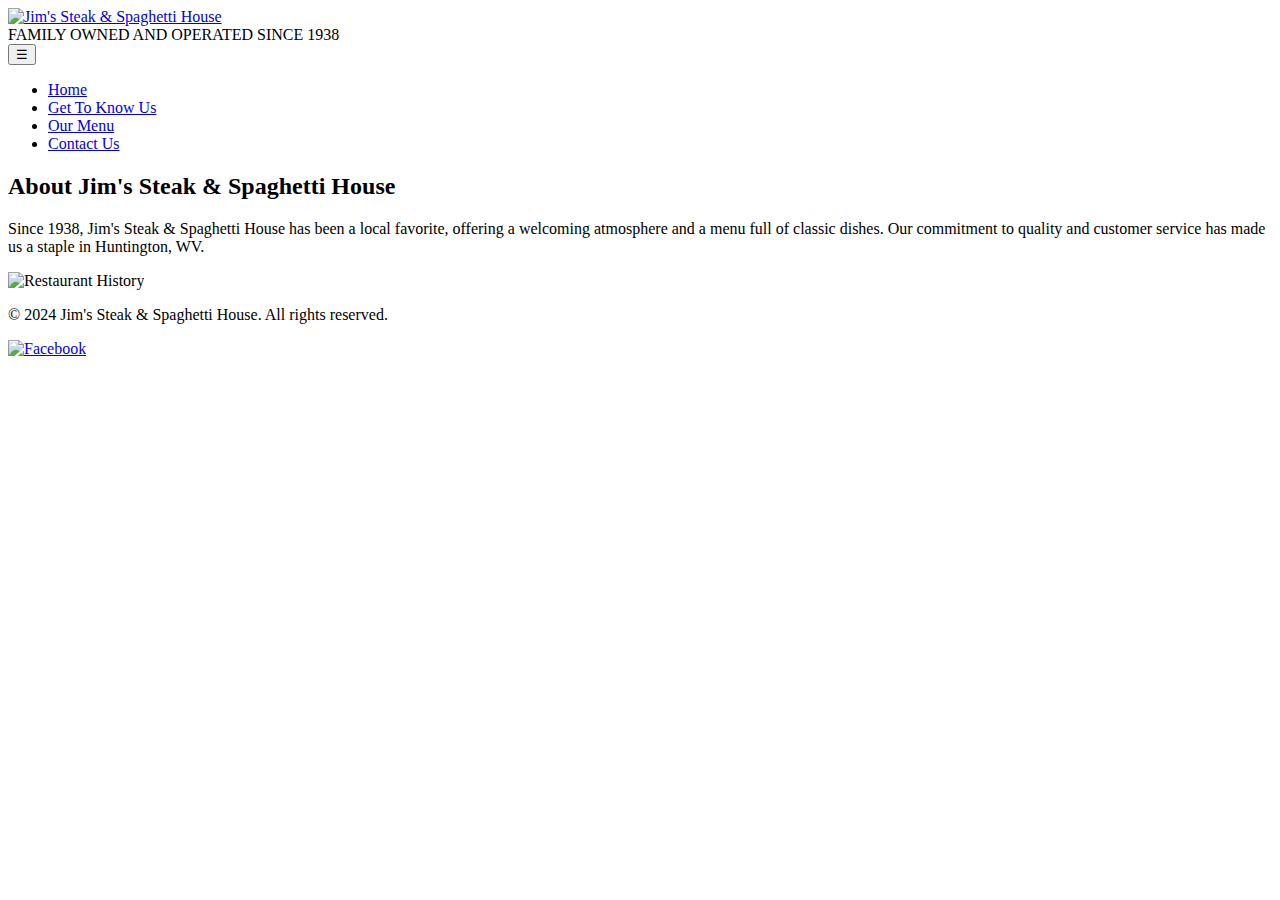
==== about.html @ 530b9b2a "Add files via upload" ====
<!DOCTYPE html>
<html lang="en">
<head>
    <meta charset="UTF-8">
    <meta name="viewport" content="width=device-width, initial-scale=1.0">
    <title>About Us - Jim's Steak & Spaghetti House</title>
    <link href="https://fonts.googleapis.com/css2?family=Open+Sans:wght@400;700&family=Open+Sans+Condensed:wght@700&display=swap" rel="stylesheet">
    <link rel="stylesheet" href="css/styles.css">
</head>
<body>
<!-- Header -->
<header class="header">
    <div class="headleft">
        <a href="index.html"><img src="assets/images/mainlogo3.png" alt="Jim's Steak & Spaghetti House"></a>
    </div>
    <div class="headright">FAMILY OWNED AND OPERATED SINCE 1938</div>
    <button id="menu-toggle" class="hamburger-menu">☰</button>
    <nav class="navbar">
        <ul>
            <li><a href="index.html">Home</a></li>
            <li><a href="about.html">Get To Know Us</a></li>
            <li><a href="menu.html">Our Menu</a></li>
            <li><a href="contact.html">Contact Us</a></li>
        </ul>
    </nav>
</header>


<!-- About Section -->
<main class="about-section">
    <h2>About Jim's Steak & Spaghetti House</h2>
    <p>Since 1938, Jim's Steak & Spaghetti House has been a local favorite, offering a welcoming atmosphere and a menu full of classic dishes. Our commitment to quality and customer service has made us a staple in Huntington, WV.</p>
    <img src="IMAGE" alt="Restaurant History">
</main>

<!-- Footer -->
<footer>
    <p>&copy; 2024 Jim's Steak & Spaghetti House. All rights reserved.</p>
    <div id="fbcon"><a href="https://www.facebook.com/jimsrestaurant" target="_BLANK"><img src="assets/images/fblogo2.png" alt="Facebook"></a></div>

</footer>

<script src="script.js"></script>
</body>
</html>
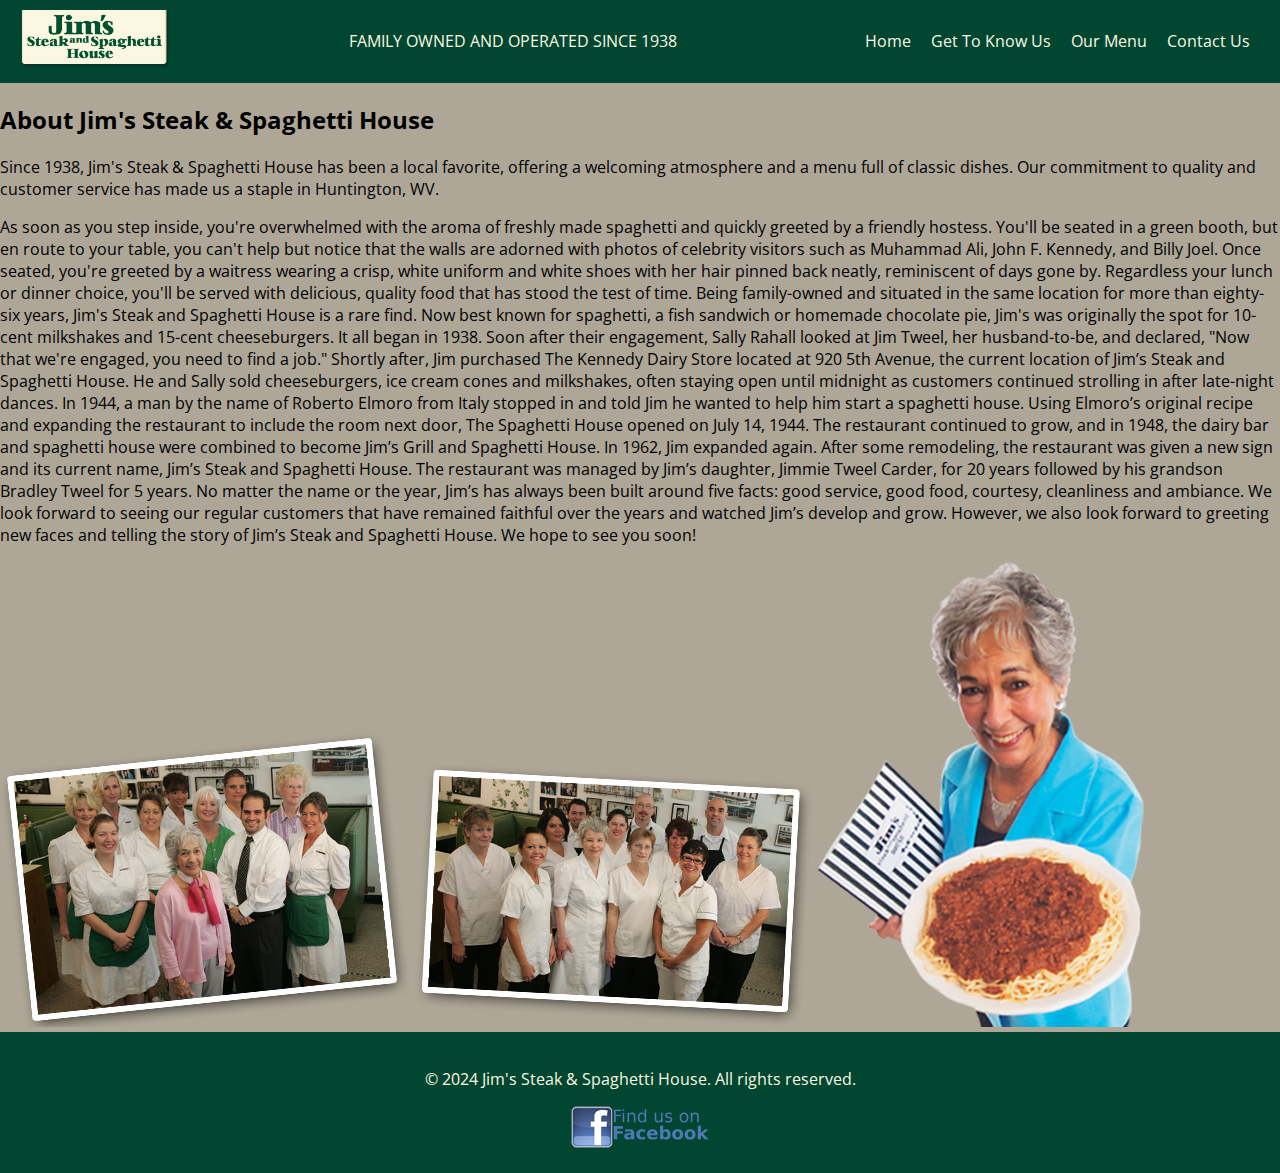
==== commit 1b9737c0: "Add files via upload" ====
--- a/about.html
+++ b/about.html
@@ -3,6 +3,7 @@
 <head>
     <meta charset="UTF-8">
     <meta name="viewport" content="width=device-width, initial-scale=1.0">
+    <link rel="icon" href="/assets/images/favicon.ico">
     <title>About Us - Jim's Steak & Spaghetti House</title>
     <link href="https://fonts.googleapis.com/css2?family=Open+Sans:wght@400;700&family=Open+Sans+Condensed:wght@700&display=swap" rel="stylesheet">
     <link rel="stylesheet" href="css/styles.css">
@@ -28,9 +29,22 @@
 
 <!-- About Section -->
 <main class="about-section">
-    <h2>About Jim's Steak & Spaghetti House</h2>
-    <p>Since 1938, Jim's Steak & Spaghetti House has been a local favorite, offering a welcoming atmosphere and a menu full of classic dishes. Our commitment to quality and customer service has made us a staple in Huntington, WV.</p>
-    <img src="IMAGE" alt="Restaurant History">
+    <h2 class="about-info">About Jim's Steak & Spaghetti House</h2>
+    <p class="about-info">Since 1938, Jim's Steak & Spaghetti House has been a local favorite, offering a welcoming atmosphere and a menu full of classic dishes. Our commitment to quality and customer service has made us a staple in Huntington, WV.</p>
+    <p class="about-info">As soon as you step inside, you're overwhelmed with the aroma of freshly made spaghetti and quickly greeted by a friendly hostess. You'll be seated in a green booth, but en route to your table, you can't help but notice that the walls are adorned with photos of celebrity visitors such as Muhammad Ali, John F. Kennedy, and Billy Joel. Once seated, you're greeted by a waitress wearing a crisp, white uniform and white shoes with her hair pinned back neatly, reminiscent of days gone by. Regardless your lunch or dinner choice, you'll be served with delicious, quality food that has stood the test of time.
+
+        Being family-owned and situated in the same location for more than eighty-six years, Jim's Steak and Spaghetti House is a rare find. Now best known for spaghetti, a fish sandwich or homemade chocolate pie, Jim's was originally the spot for 10-cent milkshakes and 15-cent cheeseburgers.
+        
+        It all began in 1938. Soon after their engagement, Sally Rahall looked at Jim Tweel, her husband-to-be, and declared, "Now that we're engaged, you need to find a job."
+        
+        Shortly after, Jim purchased The Kennedy Dairy Store located at 920 5th Avenue, the current location of Jim’s Steak and Spaghetti House. He and Sally sold cheeseburgers, ice cream cones and milkshakes, often staying open until midnight as customers continued strolling in after late-night dances. In 1944, a man by the name of Roberto Elmoro from Italy stopped in and told Jim he wanted to help him start a spaghetti house. Using Elmoro’s original recipe and expanding the restaurant to include the room next door, The Spaghetti House opened on July 14, 1944.
+        
+        The restaurant continued to grow, and in 1948, the dairy bar and spaghetti house were combined to become Jim’s Grill and Spaghetti House. In 1962, Jim expanded again. After some remodeling, the restaurant was given a new sign and its current name, Jim’s Steak and Spaghetti House. The restaurant was managed by Jim’s daughter, Jimmie Tweel Carder, for 20 years followed by his grandson Bradley Tweel for 5 years. 
+        
+        No matter the name or the year, Jim’s has always been built around five facts: good service, good food, courtesy, cleanliness and ambiance. We look forward to seeing our regular customers that have remained faithful over the years and watched Jim’s develop and grow. However, we also look forward to greeting new faces and telling the story of Jim’s Steak and Spaghetti House. We hope to see you soon!</p>
+    <img class="about-info" src="/assets/images/staff1.png" alt="Restaurant History">
+    <img src="/assets/images/staff2.png" alt="">
+    <img src="assets/images/jimmie5.png" alt="">
 </main>
 
 <!-- Footer -->
--- a/css/styles.css
+++ b/css/styles.css
@@ -0,0 +1,332 @@
+@charset "utf-8";
+
+/* Base Styles */
+html, body {
+    margin: 0;
+    padding: 0;
+    overflow-x: hidden;
+    font-family: 'Open Sans', sans-serif;
+    width: 100%;
+    max-width: 100%;
+    min-height: 100vh;
+    background-color: #aea797;
+}
+
+/* Base Flexbox Layout */
+body {
+    display: -webkit-flex;
+    display: flex;
+    -webkit-flex-direction: column;
+    flex-direction: column;
+}
+
+/* Header Styles */
+.header {
+    display: -webkit-flex;
+    display: flex;
+    -webkit-flex-direction: row;
+    flex-direction: row;
+    justify-content: space-between;
+    align-items: center;
+    padding: 10px 20px;
+    background-color: #004631;
+    color: #FCF7E1;
+    width: 100%;
+    box-sizing: border-box;
+}
+
+.headleft img {
+    width: 150px;
+    max-width: 100%;
+    height: auto;
+}
+
+.headright {
+    font-size: 1em;
+    text-align: right;
+}
+
+/* Navbar Styles */
+.navbar {
+    display: -webkit-flex;
+    display: flex;
+    -webkit-flex-flow: row nowrap;
+    flex-flow: row nowrap;
+    gap: 20px;
+}
+
+.navbar ul {
+    display: -webkit-flex;
+    display: flex;
+    -webkit-flex-direction: row;
+    flex-direction: row;
+    padding: 0;
+    list-style: none;
+    width: 100%;
+}
+
+.navbar li {
+    -webkit-flex: 1 1 auto;
+    flex: 1 1 auto;
+    text-align: center;
+}
+
+.navbar a {
+    color: #FCF7E1;
+    text-decoration: none;
+    padding: 10px;
+}
+
+.navbar a:hover {
+    color: #a1bbca;
+}
+
+/* Hamburger Menu for Mobile */
+.hamburger-menu {
+    display: none;
+    font-size: 24px;
+    color: #FCF7E1;
+    background: none;
+    border: none;
+}
+
+/* Hero Section */
+.hero {
+    display: -webkit-flex;
+    display: flex;
+    -webkit-flex-direction: column;
+    flex-direction: column;
+    align-items: center;
+    text-align: center;
+    padding: 20px;
+    background-color: #FCF7E1;
+}
+
+.hero img {
+    width: 100%;
+    max-width: 1200px;
+    height: auto;
+    object-fit: cover;
+    margin-bottom: 20px;
+}
+
+.hero h1 {
+    font-family: 'Open Sans Condensed', sans-serif;
+    color: #004631;
+    margin-bottom: 10px;
+    font-size: 2em;
+}
+
+.hero p {
+    color: #00261b;
+    font-size: 1.2em;
+    margin-bottom: 15px;
+}
+
+.hero .btn {
+    background-color: #004631;
+    color: #FCF7E1;
+    padding: 10px 20px;
+    border: none;
+    border-radius: 5px;
+    cursor: pointer;
+    font-size: 1em;
+    transition: transform 0.3s;
+    display: inline-block;
+}
+
+.hero .btn:hover {
+    transform: scale(1.1);
+}
+/* Centering the Intro Section */
+.intro {
+    display: -webkit-flex;
+    display: flex;
+    -webkit-flex-direction: column;
+    flex-direction: column;
+    align-items: center;
+    justify-content: center;
+    text-align: center;
+    padding: 20px;
+    background-color: #aea797;
+}
+
+.intro h2 {
+    font-family: 'Open Sans Condensed', sans-serif;
+    color: #004631;
+    margin-bottom: 20px;
+    font-size: 2em;
+}
+
+.intro p {
+    color: #00261b;
+    font-size: 1.2em;
+    margin-bottom: 20px;
+}
+
+/* Centering the YouTube Video */
+.intro iframe {
+    width: 100%;
+    max-width: 560px;
+    height: 315px;
+    margin: 0 auto;
+    display: block;
+    border: none;
+}
+
+/* Logo Rotate Effect */
+.headleft img {
+    transition: transform 0.3s ease-in-out;
+}
+
+.headleft img:hover {
+    transform: rotate(5deg);
+}
+
+/* Contact Us Forum */
+.contact-section{
+   margin: 0 auto;
+   padding: 100px;
+
+}
+
+.contact-section form > input{
+    display: inline-block;
+    width: 250px;
+
+    
+}
+
+.phonenumber a{
+    text-decoration: none;
+    color: black ;
+}
+
+.forumpic img{
+    display:block;
+    width: 50em;
+    margin: 0 auto;
+    border: 5px solid #004631 ;
+    border-radius: 40px;
+    
+  
+}
+
+
+
+
+/* Footer */
+footer {
+    display: -webkit-flex;
+    display: flex;
+    -webkit-flex-direction: column;
+    flex-direction: column;
+    align-items: center;
+    padding: 20px;
+    background-color: #004631;
+    color: #FCF7E1;
+    text-align: center;
+  
+}
+
+/* Responsive Styles for Mobile Devices */
+@media only screen and (max-width: 768px) {
+    .navbar ul {
+        display: none;
+        -webkit-flex-direction: column;
+        flex-direction: column;
+        width: 100%;
+    }
+
+    .hamburger-menu {
+        display: block;
+    }
+
+    .navbar.active ul {
+        display: -webkit-flex;
+        display: flex;
+    }
+
+    .hero h1 {
+        font-size: 1.5em;
+    }
+
+    .hero p {
+        font-size: 1em;
+    }
+
+    .hero img {
+        width: 100%;
+        max-width: 100%;
+    }
+
+    form {
+        width: 90%;
+        max-width: 400px;
+    }
+    .contact-section {
+        width: 90%;
+        padding: 15px;
+    }
+
+    input[type="text"],
+    input[type="email"],
+    textarea {
+        font-size: 0.9em;
+    }
+
+    button[type="submit"] {
+        font-size: 0.9em;
+    }
+
+    .forumpic{
+        display: none;
+    }
+}
+
+/* Tablet Styles */
+@media only screen and (min-width: 769px) and (max-width: 1024px) {
+    .navbar ul {
+        display: -webkit-flex;
+        display: flex;
+        -webkit-flex-direction: row;
+        flex-direction: row;
+        gap: 10px;
+    }
+
+    .hero h1 {
+        font-size: 2em;
+    }
+
+    .hero p {
+        font-size: 1.2em;
+    }
+
+    .hero img {
+        max-width: 800px;
+    }
+}
+
+/* Desktop Styles */
+@media only screen and (min-width: 1025px) {
+    .navbar ul {
+        display: -webkit-flex;
+        display: flex;
+    }
+
+    .hamburger-menu {
+        display: none;
+    }
+
+    .hero h1 {
+        font-size: 2.5em;
+    }
+
+    .hero p {
+        font-size: 1.3em;
+    }
+
+    .hero img {
+        max-width: 1200px;
+    }
+}
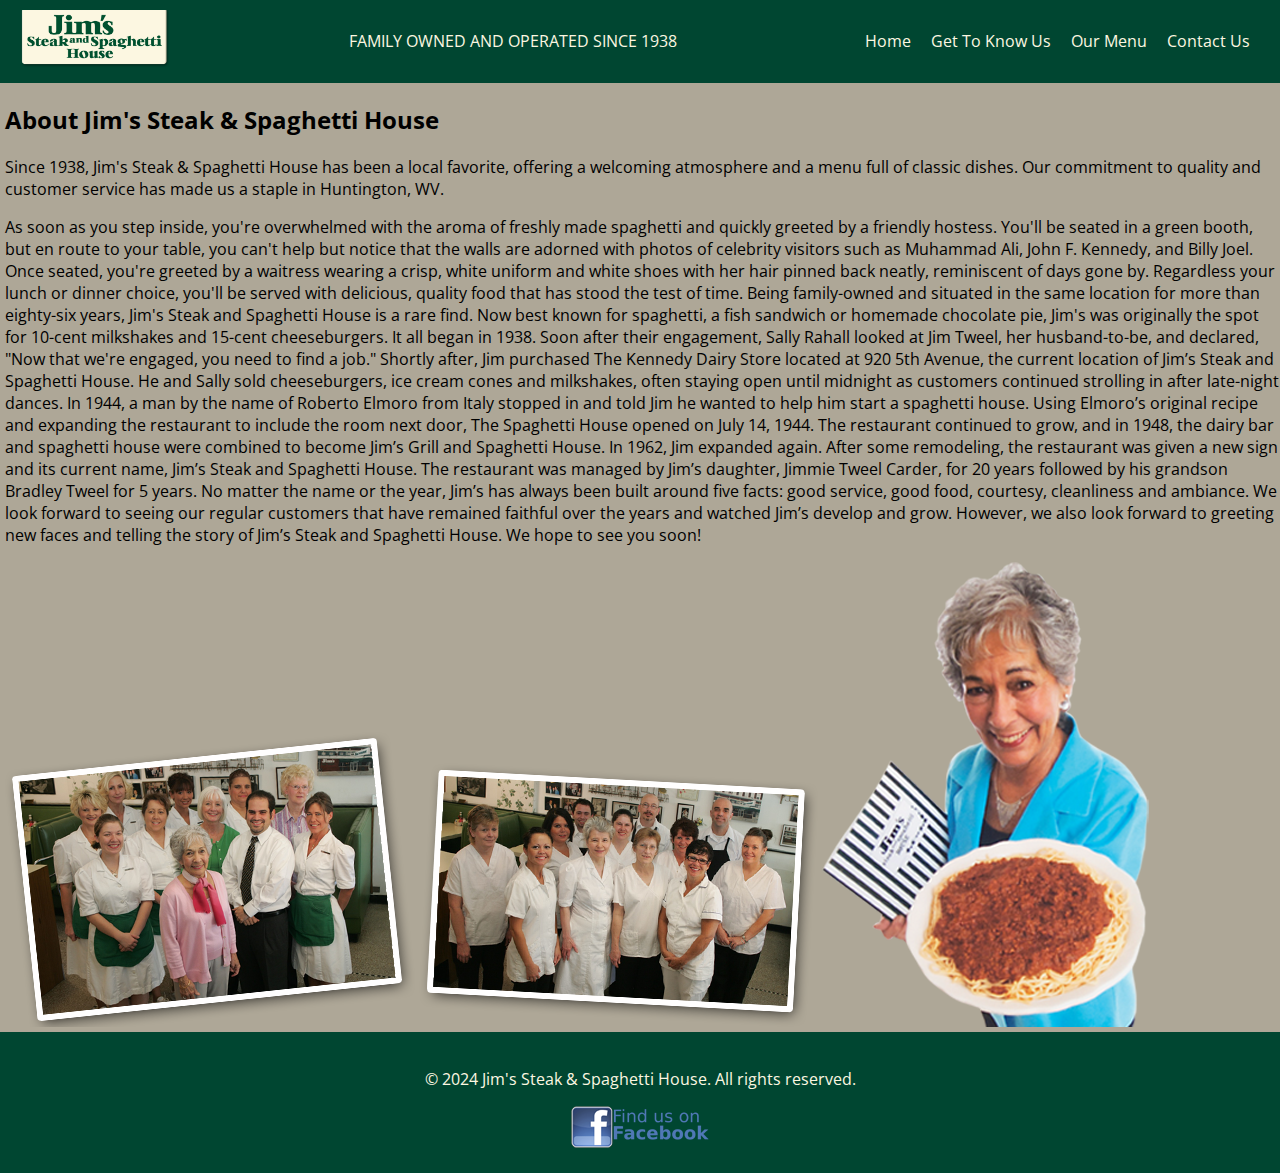
==== commit df4468ef: "Update about.html" ====
--- a/about.html
+++ b/about.html
@@ -44,7 +44,7 @@
         No matter the name or the year, Jim’s has always been built around five facts: good service, good food, courtesy, cleanliness and ambiance. We look forward to seeing our regular customers that have remained faithful over the years and watched Jim’s develop and grow. However, we also look forward to greeting new faces and telling the story of Jim’s Steak and Spaghetti House. We hope to see you soon!</p>
     <img class="about-info" src="/assets/images/staff1.png" alt="Restaurant History">
     <img src="/assets/images/staff2.png" alt="">
-    <img src="assets/images/jimmie5.png" alt="">
+    <img src="/assets/images/jimmie5.png" alt="">
 </main>
 
 <!-- Footer -->
--- a/css/styles.css
+++ b/css/styles.css
@@ -125,6 +125,7 @@
 
 .hero .btn {
     background-color: #004631;
+    text-decoration: none;
     color: #FCF7E1;
     padding: 10px 20px;
     border: none;
@@ -138,6 +139,10 @@
 .hero .btn:hover {
     transform: scale(1.1);
 }
+
+#online{
+    margin-top: 5px;
+}
 /* Centering the Intro Section */
 .intro {
     display: -webkit-flex;
@@ -162,6 +167,10 @@
     color: #00261b;
     font-size: 1.2em;
     margin-bottom: 20px;
+}
+
+.about-info{
+    margin-left: 5px;
 }
 
 /* Centering the YouTube Video */
@@ -212,9 +221,6 @@
   
 }
 
-
-
-
 /* Footer */
 footer {
     display: -webkit-flex;
